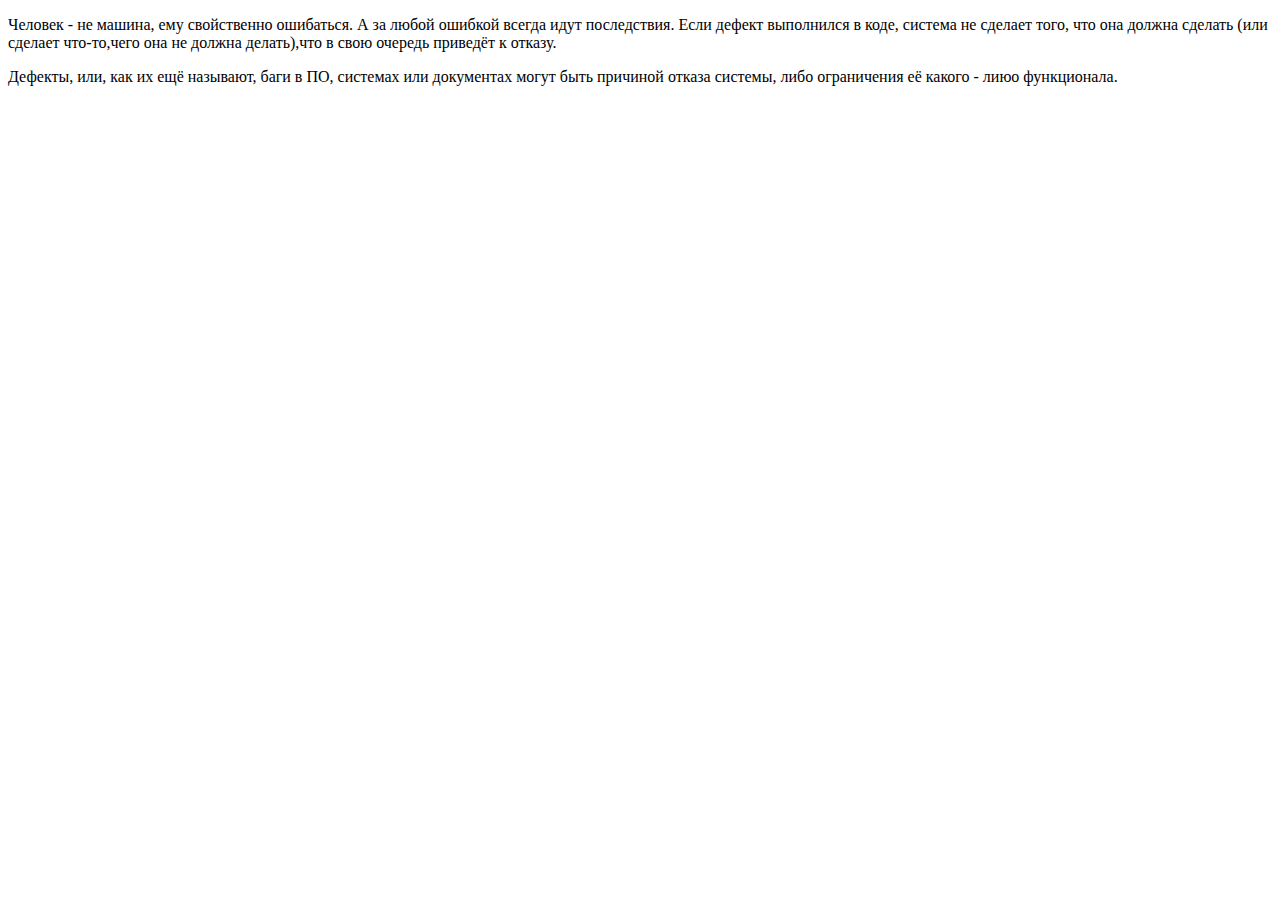
==== 1.html @ 34c129a7 "Add files via upload" ====
<!DOCTYPE html>
<html>
<head>
<title>Page Title</title>
</head>
<body>
<p>Человек - не машина, ему свойственно ошибаться. А за любой ошибкой всегда идут последствия. Если дефект выполнился в коде, система не сделает того, что она должна сделать (или сделает что-то,чего она не должна делать),что в свою очередь приведёт к отказу. </p>
<p>Дефекты, или, как их ещё называют, баги в ПО, системах или документах могут быть причиной отказа системы, либо ограничения её какого - лиюо функционала.</p>
</body>
</html>
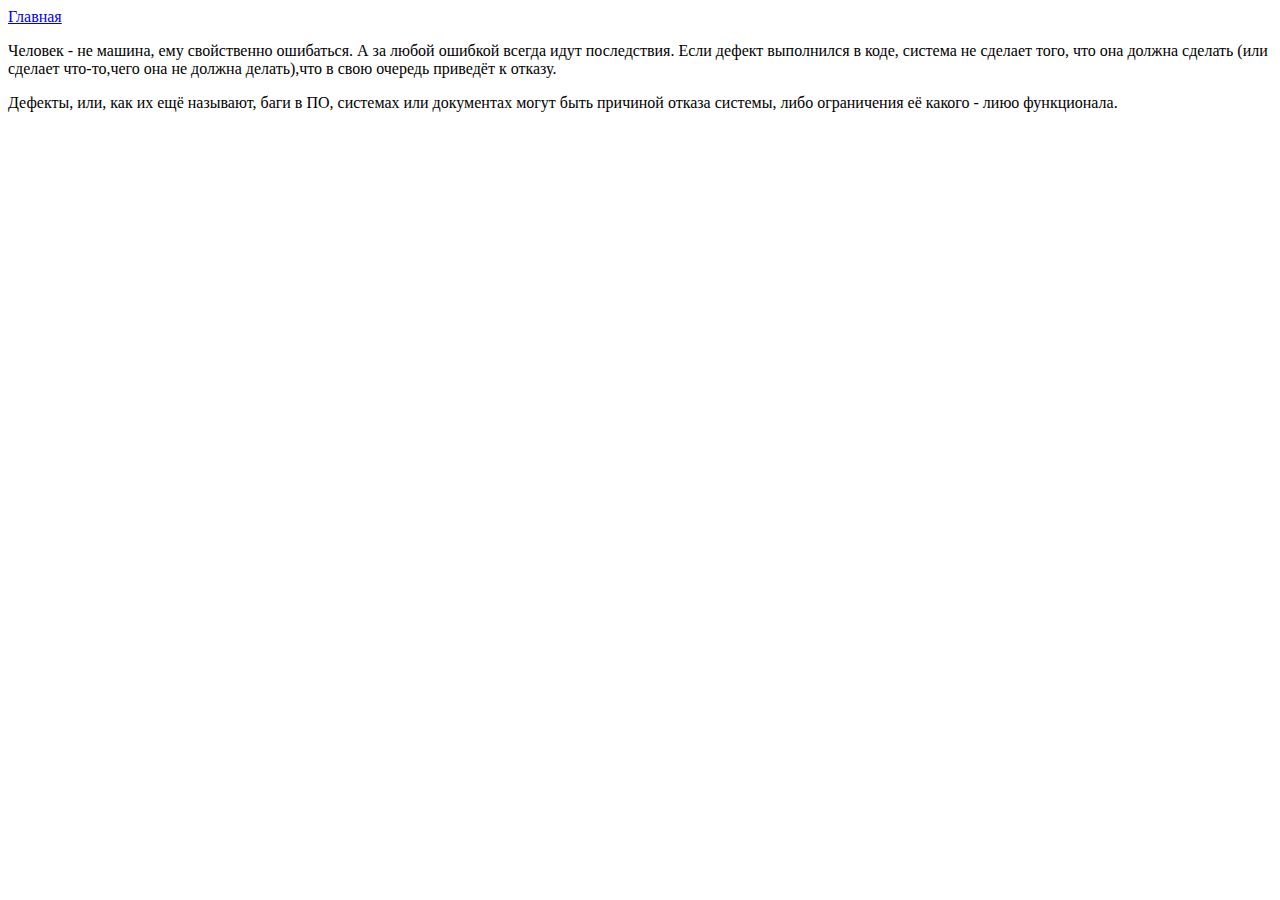
==== commit 5b143c39: "Update 1.html" ====
--- a/1.html
+++ b/1.html
@@ -4,7 +4,8 @@
 <title>Page Title</title>
 </head>
 <body>
+<li><a href="index.html" target="_blank">Главная</a></li>
 <p>Человек - не машина, ему свойственно ошибаться. А за любой ошибкой всегда идут последствия. Если дефект выполнился в коде, система не сделает того, что она должна сделать (или сделает что-то,чего она не должна делать),что в свою очередь приведёт к отказу. </p>
 <p>Дефекты, или, как их ещё называют, баги в ПО, системах или документах могут быть причиной отказа системы, либо ограничения её какого - лиюо функционала.</p>
 </body>
-</html>+</html>
